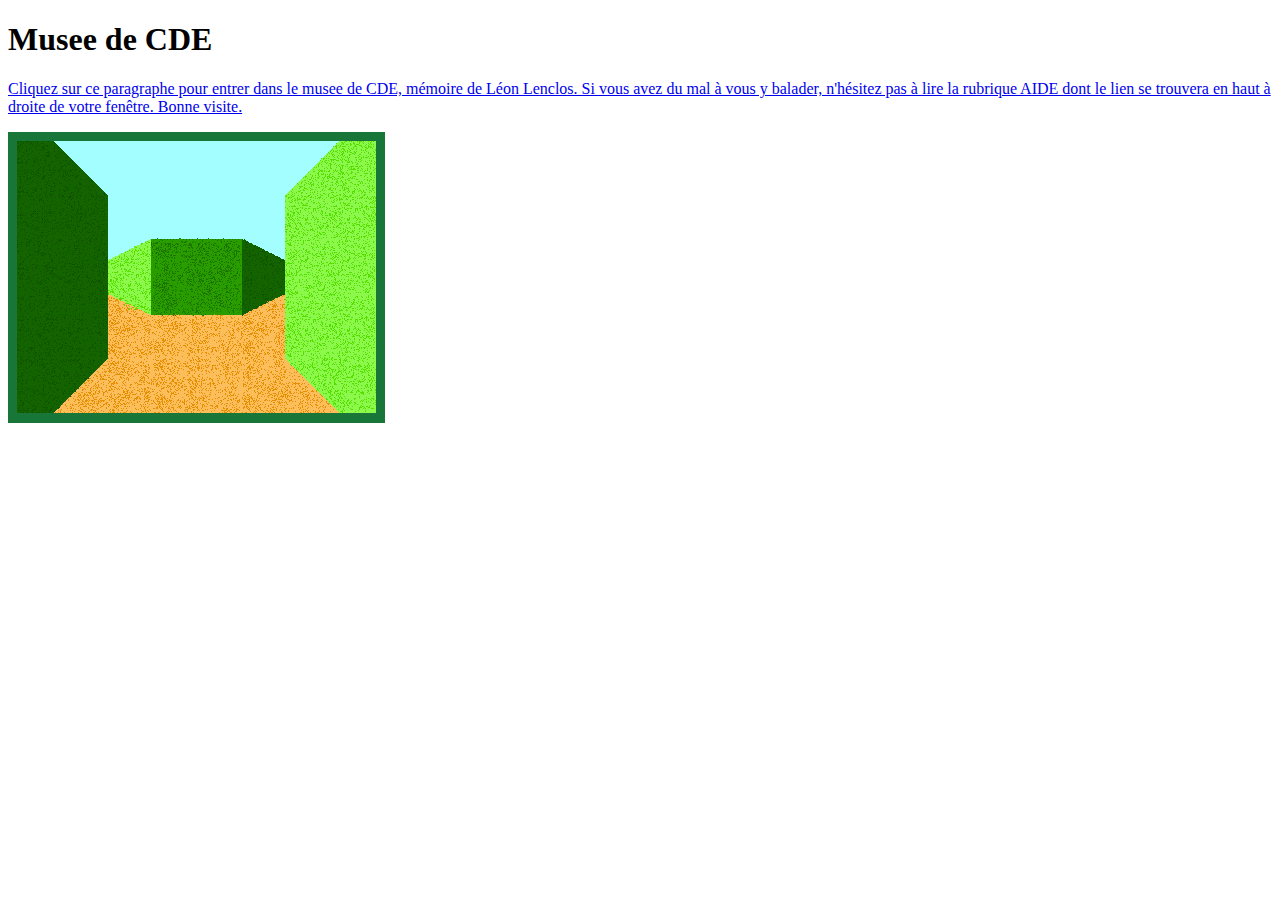
==== index.html @ 75d1e224 "ajout de tous les fichiers" ====
<!doctype html>
	<head>
		<meta charset="UTF-8">
		<script src="CDE.js"></script>

		<link href="CDE-info.css" rel="StyleSheet" type="text/css" />
		<title id="title">Musee de CDE - À propos</title>
	</head>
	
	<body>
		<h1>Musee de CDE</h1>
		<div>			
			<p class="nobar"><a href="CDE.html">Cliquez sur ce paragraphe pour entrer dans le musee de CDE, mémoire de Léon Lenclos. Si vous avez du mal à vous y balader, n'hésitez pas à lire la rubrique AIDE dont le lien se trouvera en haut à droite de votre fenêtre. Bonne visite.</a></p>
		</div>

		<img src="cde/labyrinthe.png"></img>
	</body>
</html>
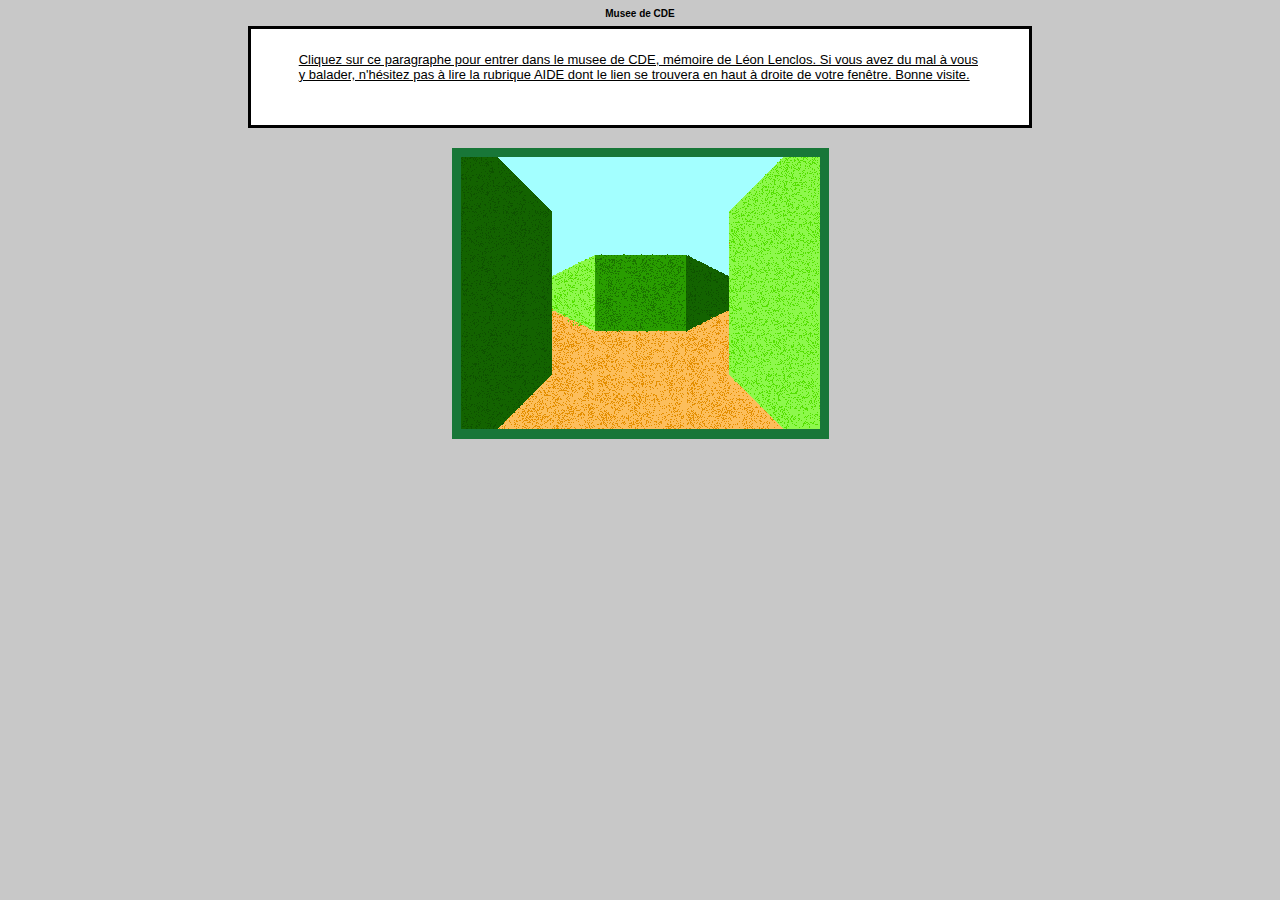
==== commit ba7beae3: "Correction index.html" ====
--- a/index.html
+++ b/index.html
@@ -3,7 +3,7 @@
 		<meta charset="UTF-8">
 		<script src="CDE.js"></script>
 
-		<link href="CDE-info.css" rel="StyleSheet" type="text/css" />
+		<link href="css/CDE-info.css" rel="StyleSheet" type="text/css" />
 		<title id="title">Musee de CDE - À propos</title>
 	</head>
 	
@@ -15,4 +15,4 @@
 
 		<img src="cde/labyrinthe.png"></img>
 	</body>
-</html>+</html>
--- a/css/CDE-info.css
+++ b/css/CDE-info.css
@@ -0,0 +1,51 @@
+body {
+	padding: 0;
+	margin: 3;
+	font-family: helvetica;
+	background: rgb(200,200,200);
+		text-align: center;
+
+}
+h1 {
+	font-size: 10px;
+
+}
+
+footer {
+	margin-top: 6px;
+}
+
+div {
+	font-size: 13px;
+	background: rgb(255,255,255);
+	padding : 10px;
+	border : solid 3px black;
+	width : 60%;
+	margin: auto;
+	margin-bottom: 20px;
+	text-align: center;
+
+}
+p {
+	text-align: left;
+	width: 90%;
+	margin-left:5%;
+	padding-bottom: 20px;
+	border-bottom: solid 1px black;
+}
+.nobar {
+	border-bottom: none;
+}
+
+span {
+	padding: 10px;
+	margin-right: 10px;
+}
+
+a {
+	color: black;
+}
+
+a:hover {
+	text-decoration: none;
+}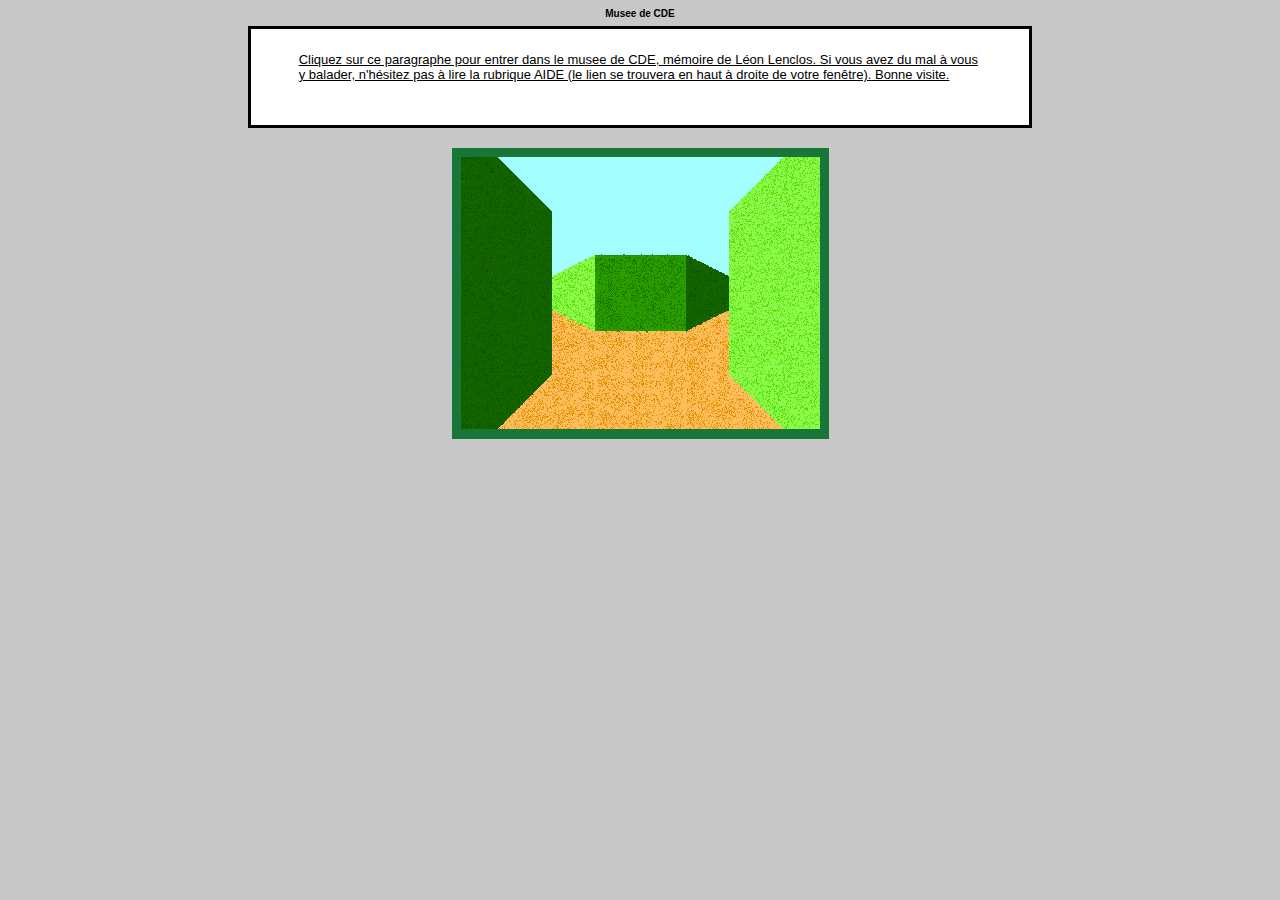
==== commit 91a75749: "corrections bugs, version entrée porte non-def" ====
--- a/index.html
+++ b/index.html
@@ -10,7 +10,7 @@
 	<body>
 		<h1>Musee de CDE</h1>
 		<div>			
-			<p class="nobar"><a href="CDE.html">Cliquez sur ce paragraphe pour entrer dans le musee de CDE, mémoire de Léon Lenclos. Si vous avez du mal à vous y balader, n'hésitez pas à lire la rubrique AIDE dont le lien se trouvera en haut à droite de votre fenêtre. Bonne visite.</a></p>
+			<p class="nobar"><a href="CDE.html">Cliquez sur ce paragraphe pour entrer dans le musee de CDE, mémoire de Léon Lenclos. Si vous avez du mal à vous y balader, n'hésitez pas à lire la rubrique AIDE (le lien se trouvera en haut à droite de votre fenêtre). Bonne visite.</a></p>
 		</div>
 
 		<img src="cde/labyrinthe.png"></img>
--- a/css/CDE-info.css
+++ b/css/CDE-info.css
@@ -37,10 +37,6 @@
 	border-bottom: none;
 }
 
-span {
-	padding: 10px;
-	margin-right: 10px;
-}
 
 a {
 	color: black;
